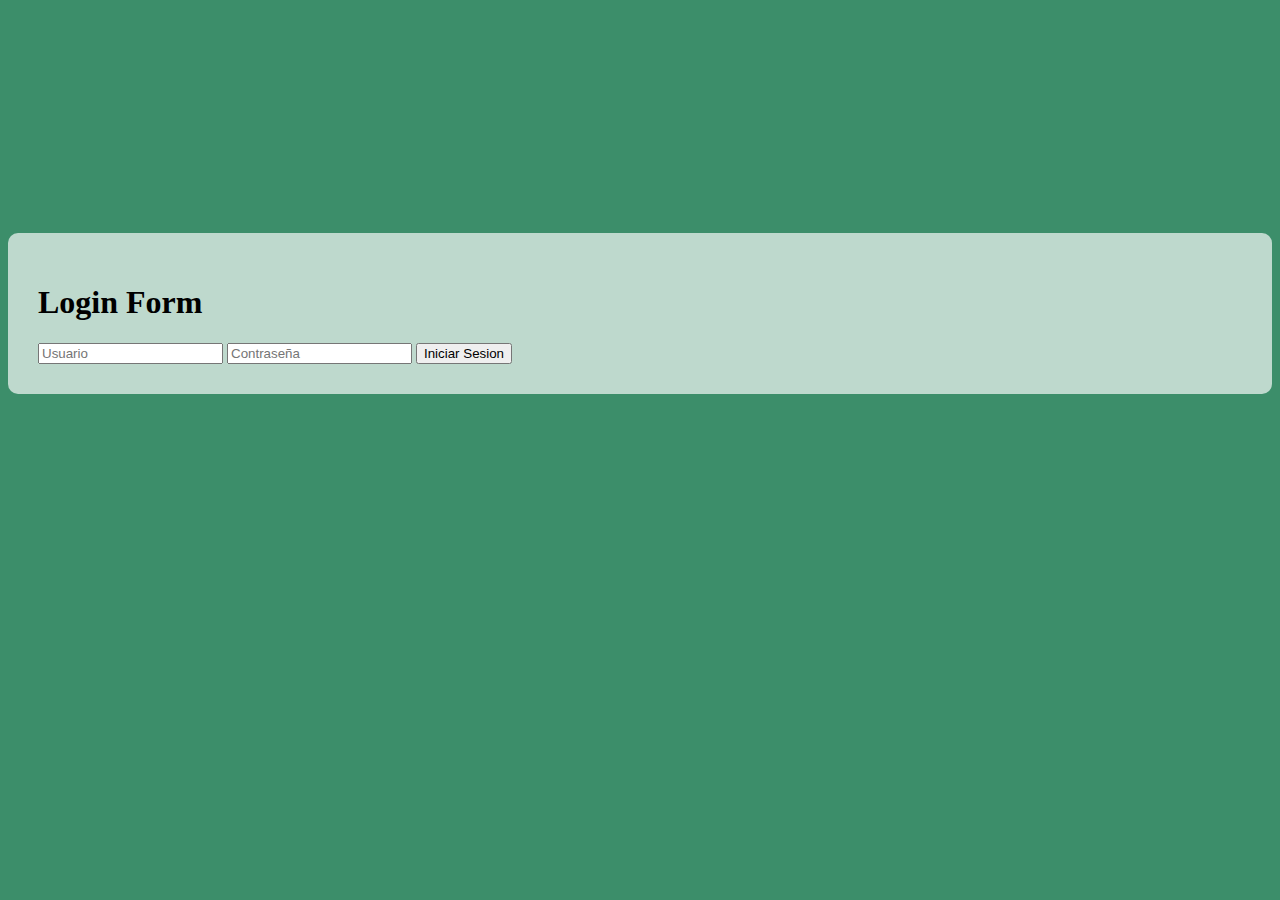
==== Parcial3/Login/index.html @ 4cb69e97 "Create arguelles.sql" ====
<!DOCTYPE html>
<html lang="es">
  <head>
  <meta charset="UTF-8">
  <meta http-equiv="X-UA-Compatible" content="IE=edge">
  <meta name="viewport" content="width=device-width, user-scalable=no, initial-scale=1.0, maximun-scale=1, minimun-scale=1">

    <title>Login DB</title>
    <link rel="stylesheet" href="https://cdn.jsdelivr.net/npm/bootstrap@4.6.0/dist/css/bootstrap.min.css" integrity="sha384-B0vP5xmATw1+K9KRQjQERJvTumQW0nPEzvF6L/Z6nronJ3oUOFUFpCjEUQouq2+l" crossorigin="anonymous">
    <link rel="stylesheet" href="main.css">
  </head>

  <body>
    <section class="container-fluid">
      <section class="row justify-content-center">
        <section class="col-12 col-sm-16 col-md-3">
          <form class="form-container" action = "conexion.php" method = "post">
            <h1 class="text-center font-weight-bold"> Login Form </h1>
            
            <input type="text" name="usuariolg"  placeholder="Usuario" required>
            <input type="password" name="passlg"  placeholder="Contraseña" required>
            <input type="submit" class="btn btn-primary btn-block"  value="Iniciar Sesion" >
            <br>
        
            </form>
        </section>
      </section>
    </section>
  <script src="https://code.jquery.com/jquery-3.5.1.slim.min.js" integrity="sha384-DfXdz2htPH0lsSSs5nCTpuj/zy4C+OGpamoFVy38MVBnE+IbbVYUew+OrCXaRkfj" crossorigin="anonymous"></script>
<script src="https://cdn.jsdelivr.net/npm/popper.js@1.16.1/dist/umd/popper.min.js" integrity="sha384-9/reFTGAW83EW2RDu2S0VKaIzap3H66lZH81PoYlFhbGU+6BZp6G7niu735Sk7lN" crossorigin="anonymous"></script>
<script src="https://cdn.jsdelivr.net/npm/bootstrap@4.6.0/dist/js/bootstrap.min.js" integrity="sha384-+YQ4JLhjyBLPDQt//I+STsc9iw4uQqACwlvpslubQzn4u2UU2UFM80nGisd026JF" crossorigin="anonymous"></script>
</body>
</html>
---- Parcial3/Login/main.css ----
body{
    background: #3C8E6A ;
    padding-top: 25vh;
}

form{
    background: #BED9CD;
}

.form-container
{
    border-radius: 10px;
    padding: 30px;
    box-shadow: 0ox 0px 10px 0px;
}

.bg
{
    width: 110px;
    height: 110px;
    position: static;
    top: -50px;
    left: 140px;
}
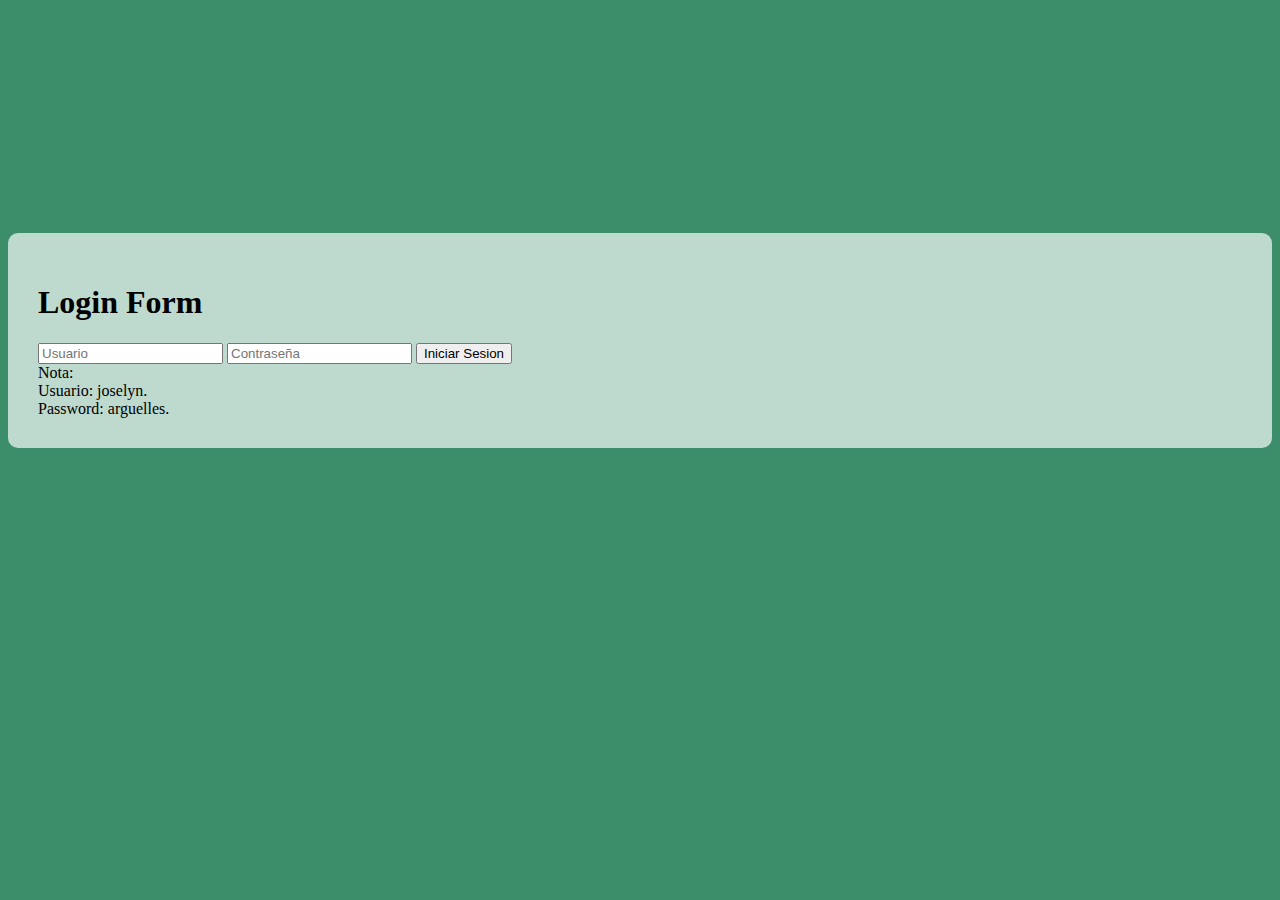
==== commit ca785802: "Update arguelles.sql" ====
--- a/Parcial3/Login/index.html
+++ b/Parcial3/Login/index.html
@@ -22,7 +22,14 @@
             <input type="submit" class="btn btn-primary btn-block"  value="Iniciar Sesion" >
             <br>
         
-            </form>
+            <div class="Nota-text">
+              Nota:
+              <br>
+              Usuario: joselyn.
+              <br>
+              Password: arguelles.
+          </div>  
+          </form>
         </section>
       </section>
     </section>
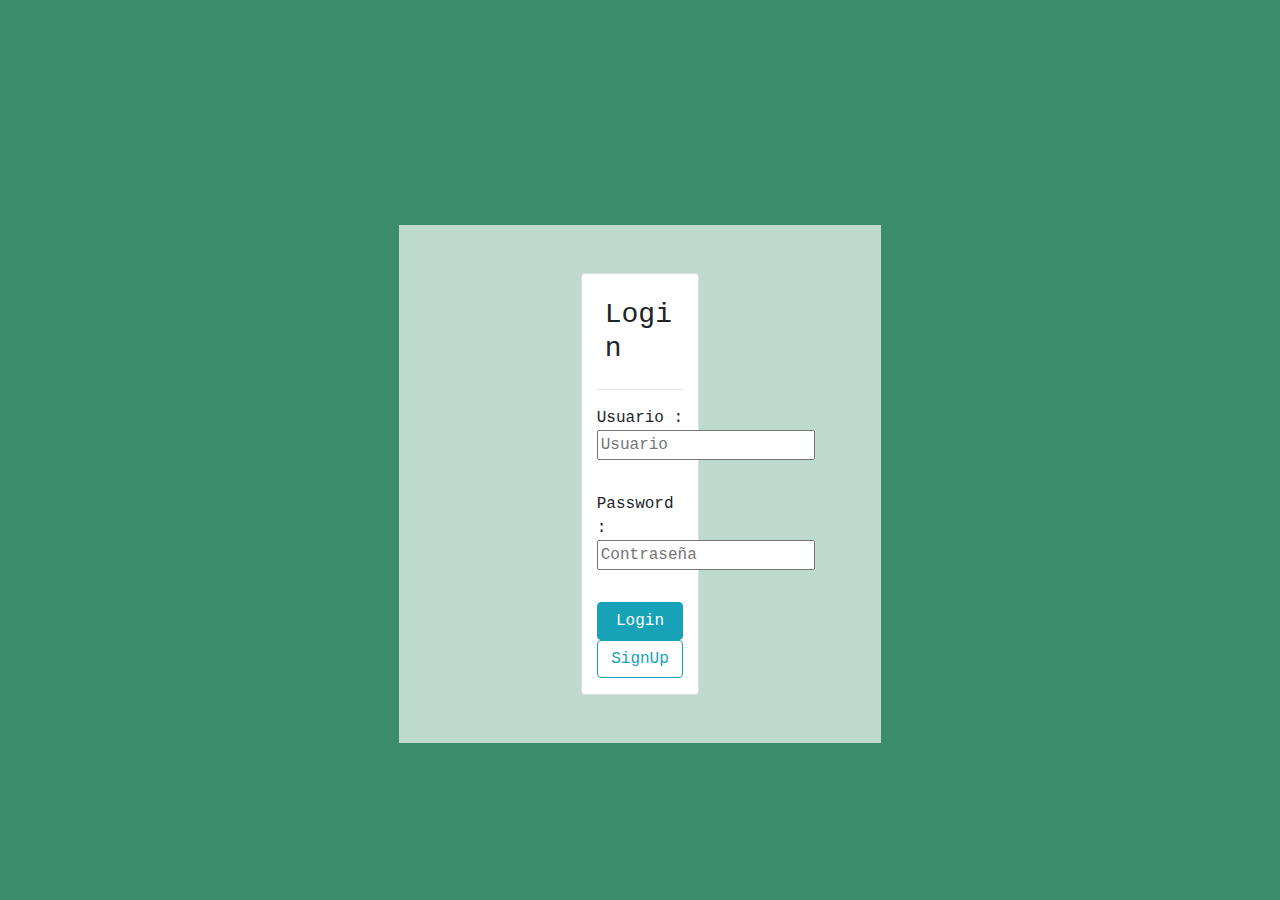
==== commit 33ec8fae: "Update index.html" ====
--- a/Parcial3/Login/index.html
+++ b/Parcial3/Login/index.html
@@ -6,35 +6,39 @@
   <meta name="viewport" content="width=device-width, user-scalable=no, initial-scale=1.0, maximun-scale=1, minimun-scale=1">
 
     <title>Login DB</title>
-    <link rel="stylesheet" href="https://cdn.jsdelivr.net/npm/bootstrap@4.6.0/dist/css/bootstrap.min.css" integrity="sha384-B0vP5xmATw1+K9KRQjQERJvTumQW0nPEzvF6L/Z6nronJ3oUOFUFpCjEUQouq2+l" crossorigin="anonymous">
+    <link rel="stylesheet" href="https://stackpath.bootstrapcdn.com/bootstrap/4.4.1/css/bootstrap.min.css" integrity="sha384-Vkoo8x4CGsO3+Hhxv8T/Q5PaXtkKtu6ug5TOeNV6gBiFeWPGFN9MuhOf23Q9Ifjh" crossorigin="anonymous">
     <link rel="stylesheet" href="main.css">
   </head>
 
   <body>
-    <section class="container-fluid">
-      <section class="row justify-content-center">
-        <section class="col-12 col-sm-16 col-md-3">
-          <form class="form-container" action = "conexion.php" method = "post">
-            <h1 class="text-center font-weight-bold"> Login Form </h1>
+    <form action = "conexion.php" method = "post">
+      <div class='container'>
+        <div class='row justify-content-center m-5'>
+          <div class='card col-4 py-3'>
+            <h3 class='m-2'>Login</h3><hr>
+            <form action="" method="post" class='p-3'>
+          
+              <label>Usuario :
+                <input type="text" name="usuariolg"  placeholder="Usuario" required>
+              </label><br>
+          
+              <label>Password :
+                <input type="password" name="passlg"  placeholder="Contraseña" required>
+              </label><br>
+          
+              <input type="submit" class="btn btn-info" 
+                    name="submitBtnLogin" value="Login">
+                    
+              <input type='submit' name='submitReg' value='SignUp'
+                    class='btn btn-outline-info'>
+              
+            </form>
+          </div>
+        </div>
+        </div>
             
-            <input type="text" name="usuariolg"  placeholder="Usuario" required>
-            <input type="password" name="passlg"  placeholder="Contraseña" required>
-            <input type="submit" class="btn btn-primary btn-block"  value="Iniciar Sesion" >
-            <br>
-        
-            <div class="Nota-text">
-              Nota:
-              <br>
-              Usuario: joselyn.
-              <br>
-              Password: arguelles.
-          </div>  
-          </form>
-        </section>
-      </section>
-    </section>
-  <script src="https://code.jquery.com/jquery-3.5.1.slim.min.js" integrity="sha384-DfXdz2htPH0lsSSs5nCTpuj/zy4C+OGpamoFVy38MVBnE+IbbVYUew+OrCXaRkfj" crossorigin="anonymous"></script>
-<script src="https://cdn.jsdelivr.net/npm/popper.js@1.16.1/dist/umd/popper.min.js" integrity="sha384-9/reFTGAW83EW2RDu2S0VKaIzap3H66lZH81PoYlFhbGU+6BZp6G7niu735Sk7lN" crossorigin="anonymous"></script>
-<script src="https://cdn.jsdelivr.net/npm/bootstrap@4.6.0/dist/js/bootstrap.min.js" integrity="sha384-+YQ4JLhjyBLPDQt//I+STsc9iw4uQqACwlvpslubQzn4u2UU2UFM80nGisd026JF" crossorigin="anonymous"></script>
+    </form>
+
+   
 </body>
 </html>
--- a/Parcial3/Login/main.css
+++ b/Parcial3/Login/main.css
@@ -1,6 +1,11 @@
 body{
     background: #3C8E6A ;
     padding-top: 25vh;
+    background-size: cover;
+	align-items: center;
+	justify-content: center;
+	display: flex;
+    font-family: "Lucida Console", "Courier New", monospace;
 }
 
 form{
@@ -22,3 +27,4 @@
     top: -50px;
     left: 140px;
 }
+
